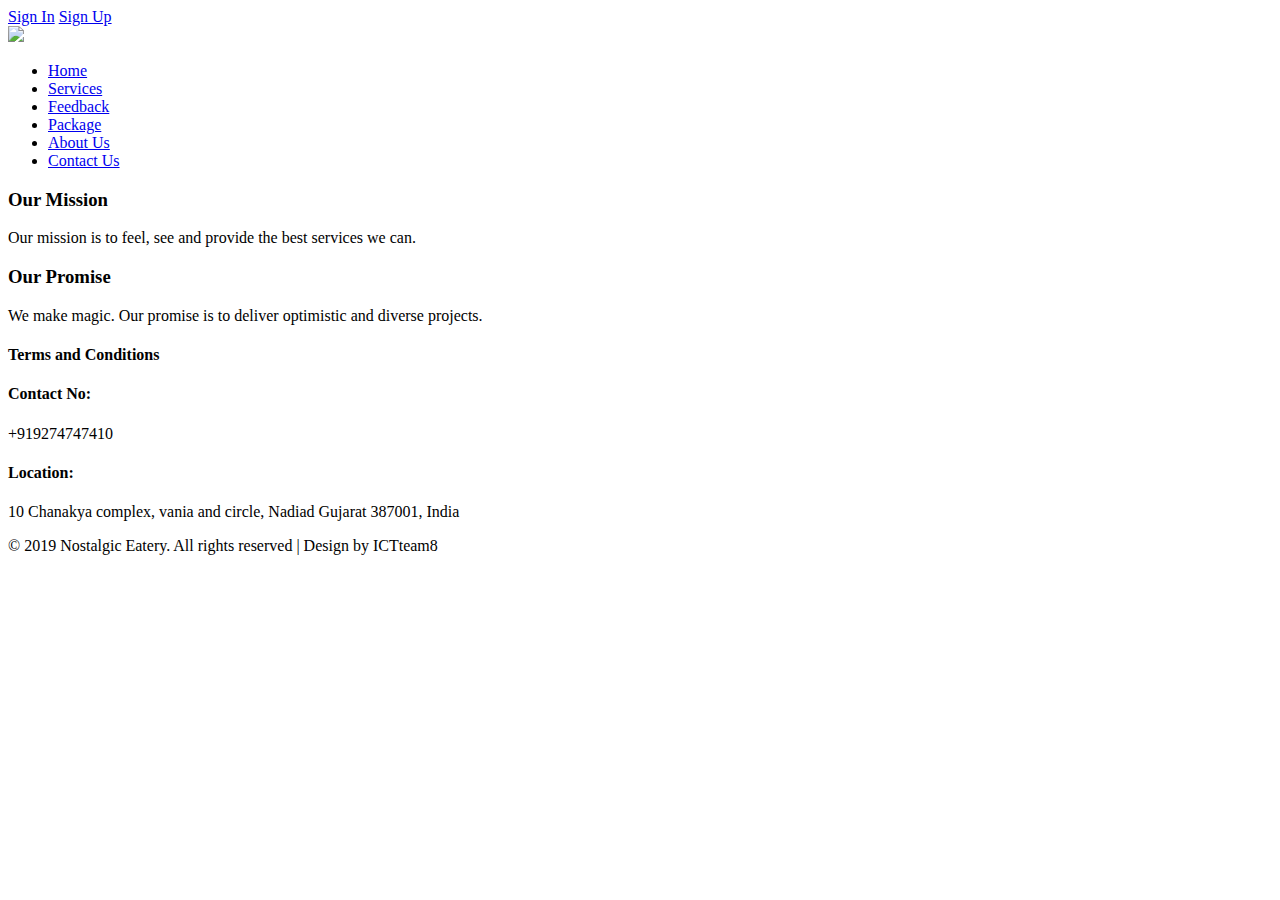
==== about.html @ d654c564 "Create about.html" ====
<!doctype html>
<html>
<head>
<!-- Mobile Specific Meta -->
		<meta name="viewport" content="width=device-width, initial-scale=1, shrink-to-fit=no">
<!-- meta character set -->
		<meta charset="utf-8">
<title> Consultation </title>

<link href="style.css" rel="stylesheet" type="text/css">


</head>
<body>
	<div id="wrapper">
	
<!-- Navigation Bar -->
	        <nav>
			
			
			
			<div class="button"> 
				<a href= "sign_in.html" class="btn btn-two"> Sign In</a>
			<a href= "sign_up.html" class="btn btn-two">Sign Up</a>
	</div> 
	<div id="logo">
	<a href="index.html"> <img src="images/logo2.png" style="height:150px;"> </a>
	</div>

			
				<ul>
					<li > <a href = "index.html" id= "0" onClick= "nav_li_selected(0)"> Home </a> </li>
					<li> <a href = "services.html" id= "1" onClick= "nav_li_selected(1)"> Services </a> </li>
					<li> <a href = "feedback.html" id= "2" onClick= "nav_li_selected(2)">Feedback </a> </li>
					
					<li> <a href = "package.html" id= "3" onClick= "nav_li_selected(4)"> Package </a> </li>
					<li> <a href = "about.html" id= "4" onClick= "nav_li_selected(4)"> About Us </a> </li>
					<li > <a href = "contact.php" id= "5" onClick= "nav_li_selected(4)"> Contact Us</a> </li>
									</ul>
			</nav>
															<!-- Navigation Bar ends -->
															<!-- About start-->
	<section>
	<div id= "design">
		<div class="content">  </div>
		
		<div class="desig_a">
			<h3> Our Mission</h3>
			<p>Our mission is to feel, see and provide the best services we can. 
			
</p>
		</div>
		<div class="desig_a">
			<h3>Our Promise </h3>
			<p> We make magic. Our promise is to deliver optimistic and diverse projects. </p>
		</div>
		<div class="imageBox"> </div>
		

	</div>
</section>
															
															<!-- About end-->
															
															<!-- footer --> 
	<footer class="footer">
	<div class="foot ">
		<div class="row footer-grids">
			<div class="terms">
				<h4>Terms and Conditions</h4>
				
				
			</div>
			
			<div class="contact">
				<h4>Contact No:</h4>
				<p>  +919274747410 </p>
				
				
			</div>
			
			<div class="address">
				<h4>Location:</h4>
				
					<p> 10 Chanakya complex, vania and circle, Nadiad Gujarat 387001, India </p>
				
			</div>
		</div>
		
		<div class="copyright">
			<p class=""> © 2019 Nostalgic Eatery. All rights reserved | Design by ICTteam8</p>
			
		</div>
	</div>
</footer>
</div>
	<!-- footer end -->
    
</body>
</html>
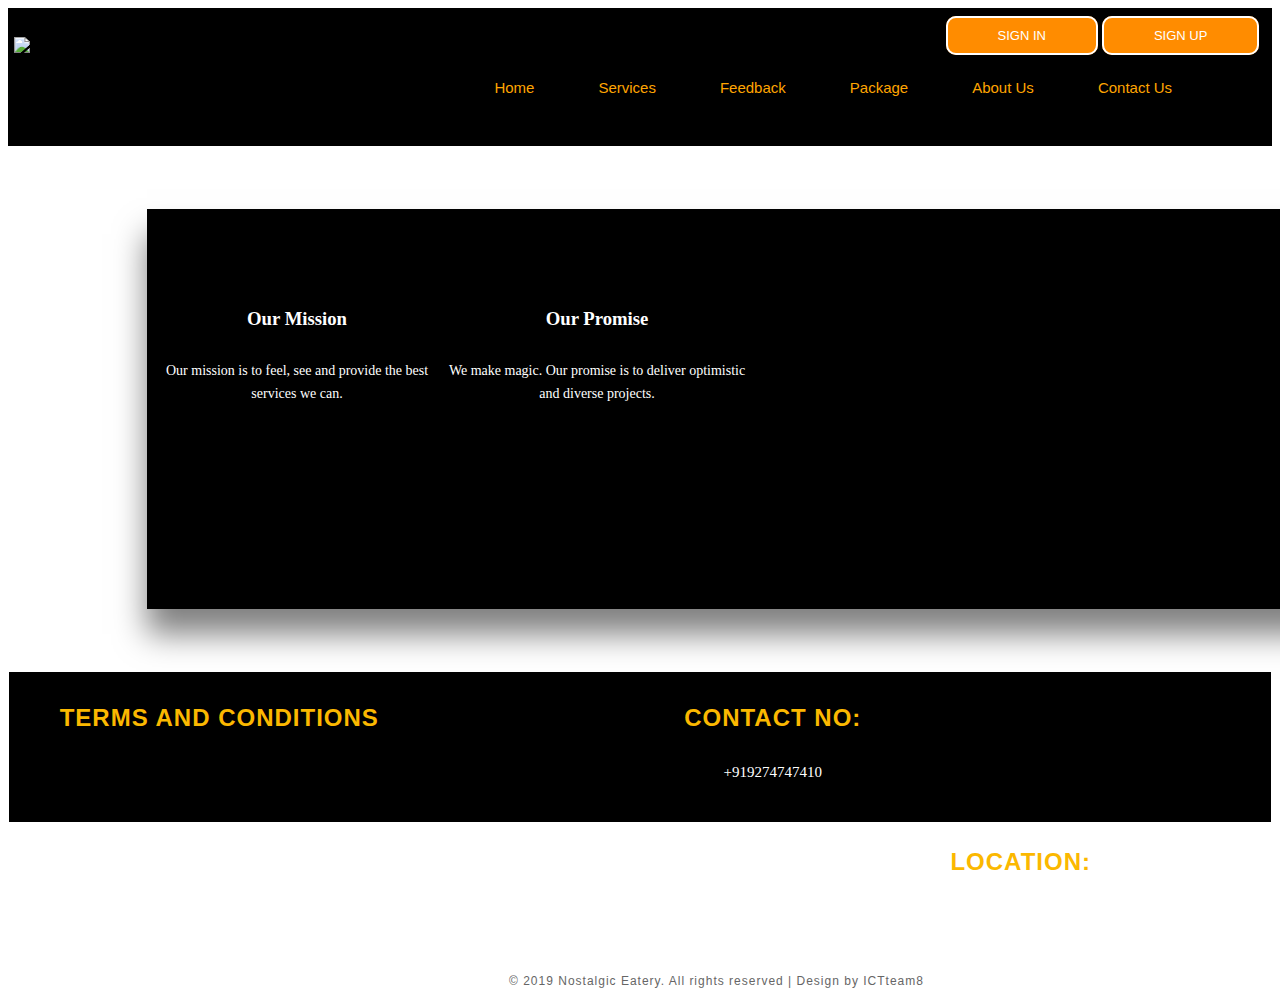
==== commit 942f943e: "Update about.html" ====
--- a/about.html
+++ b/about.html
@@ -35,7 +35,7 @@
 					
 					<li> <a href = "package.html" id= "3" onClick= "nav_li_selected(4)"> Package </a> </li>
 					<li> <a href = "about.html" id= "4" onClick= "nav_li_selected(4)"> About Us </a> </li>
-					<li > <a href = "contact.php" id= "5" onClick= "nav_li_selected(4)"> Contact Us</a> </li>
+					<li > <a href = "contact.html" id= "5" onClick= "nav_li_selected(4)"> Contact Us</a> </li>
 									</ul>
 			</nav>
 															<!-- Navigation Bar ends -->
--- a/style.css
+++ b/style.css
@@ -0,0 +1,413 @@
+charset "utf-8";
+*{
+	margin:0;
+	padding:0;
+	font-family: verdana;
+	scroll-behavior:smooth;
+	
+}
+
+
+														/*logo*/
+#logo{
+height:0px;
+margin-top:0%;
+margin-left:0.5%;
+}													
+														/*logo ends*/
+
+														/*buttons*/
+.button{
+		margin-top: -1%;
+		float:right;
+		margin-right:1%;
+}
+
+.btn{
+	border: 2px solid white;
+	padding: 10px 50px;
+	width:150px;
+	color: white;
+	text-decoration: none;
+	
+	font-size:13px;
+	text-transform: uppercase;	
+	border-radius: 10px;
+	
+}
+
+
+
+.btn-two {
+		background-color: darkorange;
+		font-family: "Roboto", sans-serif;
+}
+
+.btn:hover {
+	background-color: #0009;
+	transition: all 0.5s ease-in;
+}
+
+														/*buttons end*/
+
+
+/* navigation  */ 
+#wrapper {
+	width: 100%;
+	margin-top: 0;	
+	background-repeat: no-repeat;
+	background-position: center;
+	
+	
+	
+}
+
+nav {
+	
+	background-color:black;
+	
+	background-position: center;
+	
+	height: 138px;
+	width :100%;
+	line-height:80px;
+	
+		
+}
+nav ul {
+	float : right;
+	margin-right:-20.3%;
+	margin-top:3.2%;
+	
+}
+
+
+nav ul li {
+	list-style: none;
+	display: inline-block;
+	
+}	
+
+nav ul li a {
+	text-decoration: none;
+	font-family: "Roboto", sans-serif;
+	padding:30px;
+	
+	font-size:15px; 
+	color: orange;
+}
+
+nav ul li a:hover{
+	color:white;
+	
+	background-color: #f39d1a;
+	transition: 0.8s all;
+}
+
+nav ul li.active a {
+	
+	background-color: orange;
+}
+
+    	
+		
+																/* navigation ends */
+																/* slider start */
+
+#slider{
+	width: 99.93%;
+	height: 400px;
+	position: absolute;
+	left:0.53%;
+	top:20.5%;
+	
+	
+	background-size: 100% 100%;
+	
+}
+
+																
+																/* slider end */
+																/* stories start */
+
+#story{
+	
+	
+	display:flex;
+	flex-wrap:wrap;
+	margin-top:3%;
+	
+}
+.img-res{
+height:57px; 
+width:57px;
+border-radius:50%;
+margin-right:5%;
+	
+}
+
+hr {
+width: 50%;
+height: 1px;
+
+border:none;
+background-color:#666;
+padding-left:50%;
+
+
+}
+
+
+.space{
+	margin-left:10%;
+	
+}
+
+.story-desc{
+	font-size:13px;
+	
+	width:300px;
+	margin-top:5%;
+   text-align: left;
+	margin-bottom:3%;
+	line-height: 25px;
+	letter-spacing: .5px;
+	
+}																
+																/* stories end */																
+																
+																/* Services start*/
+
+.services{
+	
+	margin-top:28%;
+}
+
+
+	
+h1.section-title{
+		text-align:center;
+		color:black;
+		text-transform:uppercase;
+		font-size:30px;
+		text-shadow: 0 2px 4px rgba(0, 0, 0, 0.6);
+
+}
+		
+
+.services-container{
+	display:flex;
+	flex-wrap:wrap;
+	margin-top:3%;
+	
+}
+
+.service-box{
+	text-align:center;
+	margin-left:10%;
+	
+	color:black;
+	cursor:pointer;
+	
+}
+
+.service-img{
+	display:inline-block;
+	width:70px;
+	height:70px;
+	margin-bottom:30px;
+	margin-top:16px;
+	
+}
+
+.img-responsive{
+	background-position:absolute;
+	background-repeat:no-repeat;
+	width:300px;
+	
+}
+
+
+.service-title{
+	font-size:18px;
+	text-transform:uppercase;
+	text-shadow: 0 2px 4px rgba(0, 0, 0, 0.6);
+	margin-top:7%;
+}
+
+.service-desc{
+	font-size:13px;
+	float:left;
+	width:300px;
+	margin-top:5%;
+   text-align: center;
+	
+	line-height: 25px;
+	letter-spacing: .5px;
+}
+																/* Services end*/
+																/*Background Image */
+																
+#section{
+	background-image:url(images/galary1.jpg);
+	background-size:cover;
+	background-attachment:fixed;
+	height:50vh;
+	margin-top:1%;
+	
+}
+																
+																/*Background Image end */
+																
+																/*About Us start*/
+#design{
+	margin-top:5%;
+	margin-left:11%;
+		position: relative;		
+		height:400px;
+		width:1200px;
+		background: #000;
+		box-shadow: 0 25px 30px rgba(0,0,0,0.5);
+		display: flex;
+		color: #fff;
+		margin-bottom:5%;
+}
+																
+.imageBox{
+	width: 50%;
+	
+	background-image: url(images/galary2.jpg);
+	background-size:cover;
+	background-attachment:fixed;
+	height:100%;
+	
+	box-sizing: border-box;
+	border-left: 100px solid #000;
+	border-bottom: 400px solid transparent;
+}
+.desig_a h3{
+	padding-bottom: 10px;
+}
+
+.desig_a p{
+	font-size: 14px;
+	line-height: 23px; 
+}
+
+.desig_a{
+	width: 25%;
+	float: left;
+	text-align: center;
+	position: relative;
+	top: 20%;
+	
+}
+
+
+
+																/*About Us end*/
+																
+										                 		/*footer */
+.footer{
+	clear: both;
+	height:150px;
+	width:99.8%;
+	margin-top:auto;
+	
+	background-color:black;
+   
+    text-align:center;
+	margin-left:0.1%;
+		
+}
+
+
+
+.terms{
+	float:left;
+	width:500px;
+	margin-left:4%;
+	
+	
+}
+.terms h4{
+	text-align:left;
+	  font-family:'Roboto', sans-serif;
+	  
+	  text-transform: uppercase;
+	  color:#FBB800;
+}
+	
+.contact{
+	width:300px;
+	float:left;
+	margin-left: 5%;
+	padding-bottom: 20px;
+}
+.contact h4{
+	text-align:center;
+	  font-family:'Roboto', sans-serif;
+	  
+	  text-transform: uppercase;
+	  color:#FBB800;
+}
+.contact p {
+	text-align:center;
+	  
+	  font-size:15px;
+	  color:white;
+	  
+}
+.address{
+	float:right;
+	width:500px;
+	padding-bottom:20px;
+	
+}
+.address h4{
+	text-align:center;
+	  font-family:'Roboto', sans-serif;
+	  
+	  text-transform: uppercase;
+	  color:#FBB800;
+}
+
+.address p {
+	text-align:center;
+	color:white;
+	margin-right:5%;
+}
+.footer-grids h4 {
+    font-size: 24px;
+    font-weight: 600;
+    letter-spacing: 1px;
+
+}
+
+
+.copyright {
+  
+float:left;
+width:1036px;
+padding-left:15%;
+}
+.copyright p {
+    color: #666;
+    letter-spacing: 1px;
+	  text-align:center;
+	  font-family:'Roboto', sans-serif;
+	  font-size:12px;
+}
+.copyright p a {
+    color: #fd5c63;
+	text-align:center;
+}
+
+.copyright p a:hover{
+    color: #333;
+}
+														/* footer ends */
+														
+														
+														
+														
